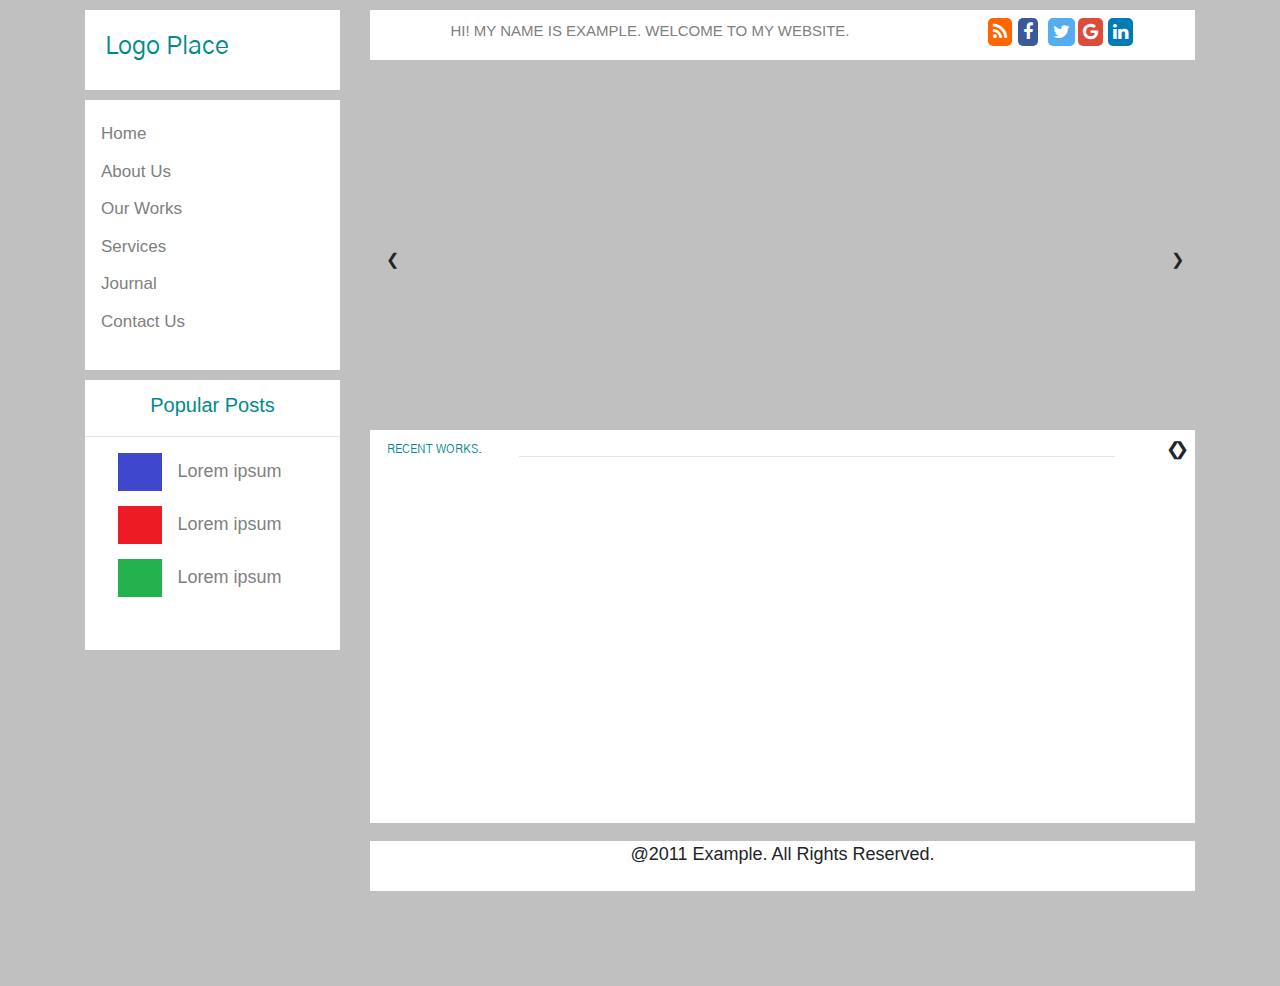
==== banner.html @ 684e9bc1 "banner slider" ====
<!DOCTYPE html>
<html lang="en">

<head>

    <meta charset="utf-8">
    <meta name="viewport" content="width=device-width, initial-scale=1, shrink-to-fit=no">

    <link rel="stylesheet" href="css/colum.css">
    <link rel="stylesheet" href="css/bootstrap.min.css">
    <link href="https://fonts.googleapis.com/css?family=Gothic+A1" rel="stylesheet">
    <link rel="stylesheet" href="https://cdnjs.cloudflare.com/ajax/libs/font-awesome/4.7.0/css/font-awesome.min.css">

    <title>Document</title>




</head>




<body id="bd">

    <div class="container">
        <div class="row">

            <div class="col-sm-3">

                <div class="row">
                    <div class="col-sm-12">
                        <div class="logo">
                            <div class="logoContent">
                                Logo Place
                            </div>
                        </div>
                    </div>
                </div>
            </div>

            <div class="col-sm-9">
                <div class="header">
                    <div class="row">

                        <div class="col-sm-8">
                            <div class="header-content">
                                HI! MY NAME IS EXAMPLE. WELCOME TO MY WEBSITE.
                            </div>
                        </div>

                        <div class="col-sm-4">
                            <ul class="social-links">
                                <li><a href="#"><i class="fa fa-rss "></i></a></li>
                                <li><a href="#"><i class="fa fa-facebook "></i></a></li>
                                <li><a href="#"><i class="fa fa-twitter "></i></a></li>
                                <li><a href="#"><i class="fa fa-google "></i></a></li>
                                <li><a href="#"><i class="fa fa-linkedin "></i></a></li>

                            </ul>
                        </div>
                    </div>
                </div>
            </div>

            <div class="col-sm-3">

                <div class="row">
                    <div class="col-sm-12">
                        <div class="sb">


                            <div class="side-1">
                                <a href="#">Home</a>
                                <a href="#">About Us</a>

                                <button class="dropdown-btn">Our Works</button>

                                <div class="dropdown-container">
                                    <a href="#">Link 1</a>
                                    <a href="#">Link 2</a>
                                    <a href="#">Link 3</a>
                                </div>

                                <button class="dropdown-btn">Services</button>

                                <div class="dropdown-container">
                                    <a href="#">Link 1</a>
                                    <a href="#">Link 2</a>
                                    <a href="#">Link 3</a>
                                </div>


                                <button class="dropdown-btn">Journal</button>

                                <div class="dropdown-container">
                                    <a href="#">Link 1</a>
                                    <a href="#">Link 2</a>
                                    <a href="#">Link 3</a>
                                </div>

                                <button class="dropdown-btn">Contact Us</button>

                                <div class="dropdown-container">
                                    <a href="#">Link 1</a>
                                    <a href="#">Link 2</a>
                                    <a href="#">Link 3</a>
                                </div>

                            </div>

                        </div>
                    </div>
                </div>

                <div class="row">
                    <div class="col-sm-12">

                        <div class="sb">

                            <div id="side-2">
                                <div class="row">
                                    <div class="col-sm-12">
                                        <div id="side-2-title">Popular Posts</div>
                                        <hr>
                                    </div>
                                </div>

                                <div class="row">
                                    <div class="col-sm-12">
                                        <div id="side-2-content">
                                            <ul class="side-2-ul">
                                                <li><img src="img/mavi.png"><a href="#" class="side-2-content-title">Lorem ipsum</a></li>
                                                <li><img src="img/kirmizi.png"><a href="#" class="side-2-content-title">Lorem ipsum</a></li>
                                                <li><img src="img/yesil.png"><a href="#" class="side-2-content-title">Lorem ipsum</a></li>
                                            </ul>
                                        </div>
                                    </div>
                                </div>

                            </div>

                        </div>
                    </div>
                </div>


            </div>



            <div class="col-sm-9">

                <div class="row">
                    <div class="col-sm-12">


                        <div class="slider-mc fade">
                            <img src="img/slide2.jpg">
                        </div>

                        <div class="slider-mc fade">
                            <img src="img/slide3.jpg">
                        </div>

                        <a class="prev" onclick="slideChange(-1)">&#10094;</a>
                        <a class="next" onclick="slideChange(1)">&#10095;</a>


                    </div>
                </div>

                <div class="row">
                    <div class="col-sm-12">
                        <div class="mc">

                            <div class="row">
                                <div class="col-sm-2">
                                    <p class="mc2-title">RECENT WORKS.</p>
                                </div>

                                <div class="col-sm-9">
                                    <hr>
                                </div>

                                <div class="col-sm-1">
                                    <a class="prev2" onclick="grpImgChanges(-1)">&#10094;</a>
                                    <a class="next2" onclick="grpImgChanges(1)">&#10095;</a>
                                </div>

                            </div>



                            <div class="row">

                                <div class="groupImg fade">

                                    <ul class="grp-img-list">
                                        <li>
                                            <div class="col-sm-4">
                                                <div class="row">
                                                    <div class="col-sm-12">
                                                        <img src="img/grp-1.png">
                                                        <div class="grp-title">
                                                            <a href="#"> Lorem ipsum dolor sit.</a>
                                                            <p class="grp-content">Lorem ipsum dolor sit amet, consectetur adipisicing elit. Sed, necessitatibus.</p>
                                                        </div>
                                                    </div>
                                                </div>
                                            </div>
                                        </li>
                                        <li>
                                           <div class="col-sm-4">
                                                <div class="row">
                                                    <div class="col-sm-12">
                                                        <img src="img/grp-2.png">
                                                        <div class="grp-title">
                                                            <a href="#"> Lorem ipsum dolor sit.</a>
                                                            <p class="grp-content">Lorem ipsum dolor sit amet, consectetur adipisicing elit. Sed, necessitatibus.</p>
                                                        </div>
                                                    </div>
                                                </div>
                                            </div>
                                        </li>

                                        <li>
                                            <div class="col-sm-4">
                                                <div class="row">
                                                    <div class="col-sm-12">
                                                        <img src="img/grp-3.png">
                                                        <div class="grp-title">
                                                            <a href="#"> Lorem ipsum dolor sit.</a>
                                                            <p class="grp-content">Lorem ipsum dolor sit amet, consectetur adipisicing elit. Sed, necessitatibus.</p>
                                                        </div>
                                                    </div>
                                                </div>
                                            </div>
                                        </li>
                                    </ul>
                                </div>


                                <div class="groupImg fade">

                                    <ul class="grp-img-list">
                                        <li>
                                            <div class="col-sm-4">
                                                <div class="row">
                                                    <div class="col-sm-12">
                                                        <img src="img/grp-4.png">
                                                        <div class="grp-title">
                                                            <a href="#"> Lorem ipsum dolor sit.</a>
                                                            <p class="grp-content">Lorem ipsum dolor sit amet, consectetur adipisicing elit. Sed, necessitatibus.</p>
                                                        </div>
                                                    </div>
                                                </div>
                                            </div>
                                        </li>
                                        <li>
                                            <div class="col-sm-4">
                                                <div class="row">
                                                    <div class="col-sm-12">
                                                        <img src="img/grp-5.png">
                                                        <div class="grp-title">
                                                            <a href="#"> Lorem ipsum dolor sit.</a>
                                                            <p class="grp-content">Lorem ipsum dolor sit amet, consectetur adipisicing elit. Sed, necessitatibus.</p>
                                                        </div>
                                                    </div>
                                                </div>
                                            </div>
                                        </li>

                                        <li>
                                            <div class="col-sm-4">
                                                <div class="row">
                                                    <div class="col-sm-12">
                                                        <img src="img/grp-6.png">
                                                        <div class="grp-title">
                                                            <a href="#"> Lorem ipsum dolor sit.</a>
                                                            <p class="grp-content">Lorem ipsum dolor sit amet, consectetur adipisicing elit. Sed, necessitatibus.</p>
                                                        </div>
                                                    </div>
                                                </div>
                                            </div>
                                        </li>
                                    </ul>
                                </div>

                            </div>


                        </div>
                    </div>
                </div>


                <div class="row">
                    <div class="col-sm-12">
                        <div class="footer">
                            @2011 Example. All Rights Reserved.
                        </div>
                    </div>
                </div>

            </div>

        </div>

    </div>



    <script src="http://ajax.googleapis.com/ajax/libs/jquery/1.8.3/jquery.min.js"></script>
    <script src="https://cdnjs.cloudflare.com/ajax/libs/popper.js/1.14.3/umd/popper.min.js"></script>
    <script src="js/bootstrap.min.js"></script>
    <script src="js/script.js"></script>
</body>


</html>
---- css/colum.css ----
#bd {
    background-color: silver;
}

.logo {
    margin-bottom: 10px;
    min-height: 80px;
    background-color: white;
    text-align: center;
    font-size: large;
    margin-top: 10px;
}

.logoContent {
    float: left;
    font-size: 25px;
    color: #008B8B;
    padding-left: 20px;
    padding-top: 18px;
    box-sizing: border-box;
    font-family: 'Gothic A1', sans-serif;

}

.header {
    margin-top: 10px;
    min-height: 50px;
    background-color: white;
    text-align: center;
    font-size: large;
}

.header-content {
    float: left;
    font-size: 15px;
    color: gray;
    width: 100%;
    font-family: 'Roboto Condensed', sans-serif;
    position: relative;
    top: 10px;
    left: 10px;
    box-sizing: border-box;

}

.social-links li {
    list-style: none;
    float: left;
    width: 30px;

}

.fa {
    padding: 5px;
    margin: 8px;
    border-radius: 5px;
    box-sizing: border-box;

}

.fa:hover {
    opacity: 0.7;
}

.fa-facebook {
    background: #3B5998;
    color: white;
}

.fa-twitter {
    background: #55ACEE;
    color: white;
}

.fa-google {
    background: #dd4b39;
    color: white;
}

.fa-linkedin {
    background: #007bb5;
    color: white;
}


.fa-rss {
    background: #ff6600;
    color: white;
}

.sb {
    margin-bottom: 10px;
    min-height: 270px;
    background-color: white;
    text-align: center;
    font-size: large;
}


.side-1 {
    padding-top: 15px;

}

.side-1 a,
.dropdown-btn {
    padding: 6px 8px 6px 16px;
    font-size: 17px;
    color: gray;
    display: block;
    border: none;
    background: none;
    width: 100%;
    text-align: left;
    cursor: pointer;
}


.side-1 a:hover,
.dropdown-btn:hover {
    color: #008B8B;
    text-decoration: none;
}


.active {
    background-color: #2E8B57;
    color: white;
}

.dropdown-container {
    background-color: #FFF5EE;
    padding-left: 15px;
    display: none;
}

.side-2-ul li {
    list-style: none;
    margin-bottom: 15px;
    position: relative;
    left: -40px;;
}


#side-2-title {
    padding-top: 10px;
    box-sizing: border-box;
    font-size: 20px;
    color: #008B8B;
}



.side-2-content-title {
    position: relative;
    left: 15px;
    color: gray;
}

.side-2-content-title:hover {
    text-decoration: none;
    color: #008B8B;
}




.mc {
    position: relative;
    top: -28px;
    margin-bottom: 10px;
    margin-top: 50px;
    min-height: 350px;
    background-color: white;
    text-align: center;
    font-size: large;
    padding: 10px;
    box-sizing: border-box;
}

.slider-mc img {
    width: 100%;
    height: auto;
}

.prev, .next {
    cursor: pointer;
    position: absolute;
    top: 50%;
    width: auto;
    padding: 16px;
    margin-top: -22px;
}

.next {
    right: 10px;
    border-radius: 3px 0 0 3px;
}

.prev:hover, .next:hover {
    background-color: white;
}



.fade {
    -webkit-animation-name: fade;
    -webkit-animation-duration: 1.5s;
    animation-name: fade;
    animation-duration: 1.5s;
}

.mc2-title{
    font-size: 12px;
    font-family: 'Gothic A1', sans-serif;
    color: #008B8B;
    
}

.prev2, .next2 {
    cursor: pointer;
    position: absolute;
    top: 50%;
    width: auto;
    padding: 1px;
    margin-top: -22px;
}

.next2 {
    right: 10px;
    border-radius: 3px 0 0 3px;
}

.prev2:hover, .next2:hover {
    background-color: #008B8B;
}



.grp-img-list li{
    float: left;
    margin-right: 35px;
    list-style: none;    
}


.grp-title{
    font-size: 20px;
    width: 200px;
}

.grp-content{
    width: 200px;
}














@-webkit-keyframes fade {
    from {
        opacity: .4
    }

    to {
        opacity: 1
    }
}

@keyframes fade {
    from {
        opacity: .4
    }

    to {
        opacity: 1
    }
}





.footer {
    margin-bottom: 75px;
    position: relative;
    top: -20px;
    min-height: 50px;
    background-color: white;
    text-align: center;
    font-size: large;
}


@media screen and (max-width: 300px) {

    .prev,
    .next {
        font-size: 11px
    }

    .header-content {
        font-size: 5px;
    }
}

@media screen and (max-width:991px) and (min-width:767px) {
    .header-content {
        font-size: 12px;
    }

    .social-links li {
        list-style: none;
        float: left;
        width: 20%;

    }

    .fa {
        padding: 1px;
        margin-left: 5px;
        border-radius: 5px;
        box-sizing: border-box;

    }
}

@media screen and (max-width:767px) and (min-width:576px) {
    .logoContent {
        font-size: 12px;
    }

    .social-links li {
        list-style: none;
        float: left;
        width: 20%;

    }

    .fa {
        padding: 1px;
        margin-left: 5px;
        border-radius: 5px;
        box-sizing: border-box;

    }

    .header-content {
        font-size: 8px;
    }



}
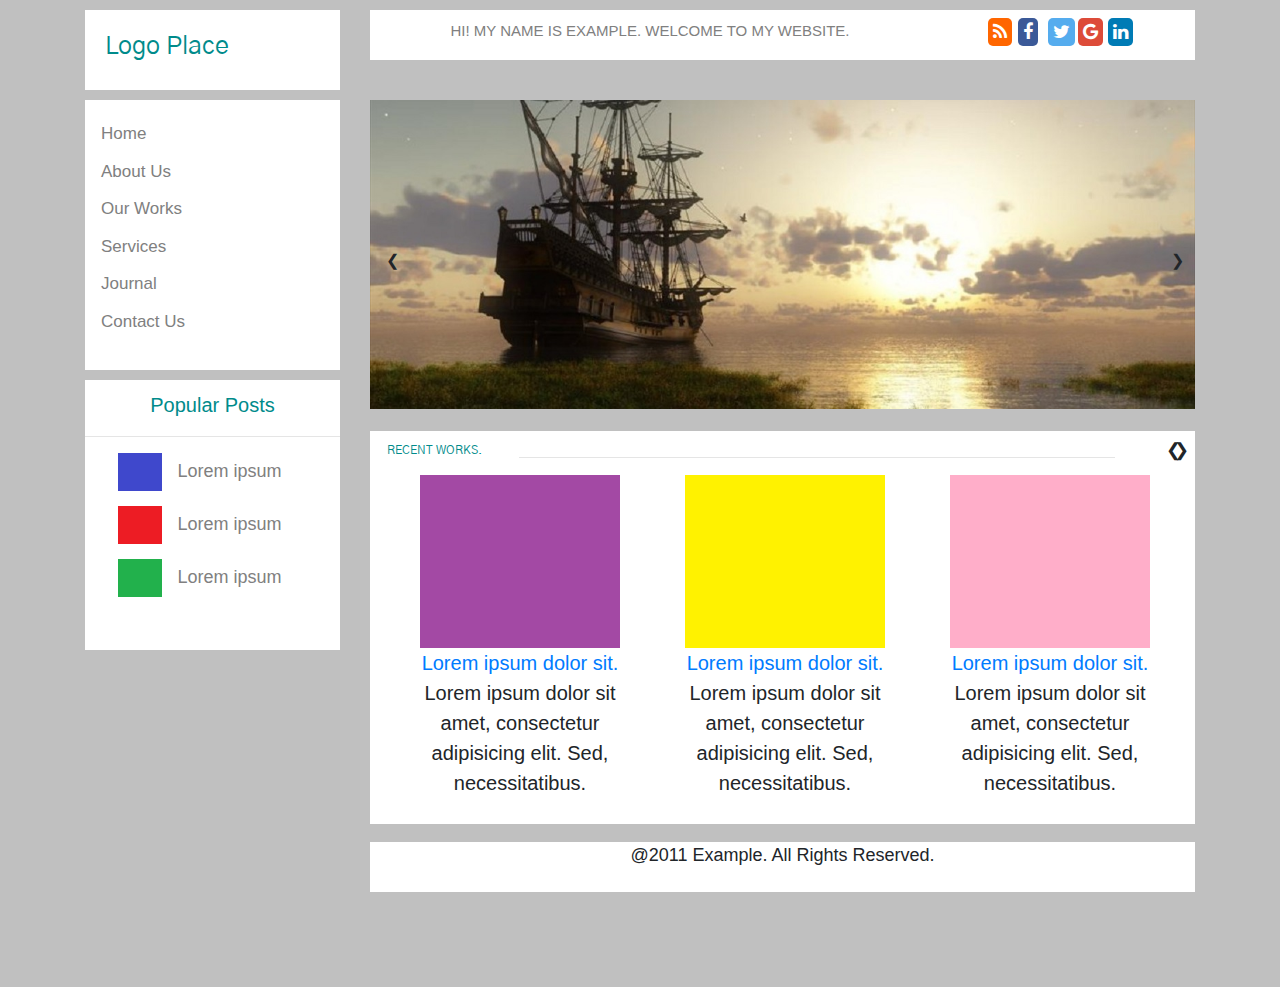
==== commit f9785695: "banner 2. versiyon" ====
--- a/banner.html
+++ b/banner.html
@@ -155,11 +155,14 @@
                     <div class="col-sm-12">
 
 
-                        <div class="slider-mc fade">
+                        <div class="slider-mc fade1">
+                            <img src="img/slide1.jpg">
+                        </div>
+                        <div class="slider-mc fade1">
                             <img src="img/slide2.jpg">
                         </div>
 
-                        <div class="slider-mc fade">
+                        <div class="slider-mc fade1">
                             <img src="img/slide3.jpg">
                         </div>
 
@@ -194,7 +197,7 @@
 
                             <div class="row">
 
-                                <div class="groupImg fade">
+                                <div class="groupImg fade2">
 
                                     <ul class="grp-img-list">
                                         <li>
@@ -211,7 +214,7 @@
                                             </div>
                                         </li>
                                         <li>
-                                           <div class="col-sm-4">
+                                            <div class="col-sm-4">
                                                 <div class="row">
                                                     <div class="col-sm-12">
                                                         <img src="img/grp-2.png">
@@ -241,7 +244,7 @@
                                 </div>
 
 
-                                <div class="groupImg fade">
+                                <div class="groupImg fade2">
 
                                     <ul class="grp-img-list">
                                         <li>
@@ -311,7 +314,6 @@
 
 
 
-    <script src="http://ajax.googleapis.com/ajax/libs/jquery/1.8.3/jquery.min.js"></script>
     <script src="https://cdnjs.cloudflare.com/ajax/libs/popper.js/1.14.3/umd/popper.min.js"></script>
     <script src="js/bootstrap.min.js"></script>
     <script src="js/script.js"></script>
--- a/css/colum.css
+++ b/css/colum.css
@@ -177,6 +177,9 @@
     padding: 10px;
     box-sizing: border-box;
 }
+.slider-mc{
+    display: none;
+}
 
 .slider-mc img {
     width: 100%;
@@ -203,12 +206,20 @@
 
 
 
-.fade {
-    -webkit-animation-name: fade;
-    -webkit-animation-duration: 1.5s;
-    animation-name: fade;
-    animation-duration: 1.5s;
-}
+.fade1 {
+  -webkit-animation-name: fade;
+  -webkit-animation-duration: 1.5s;
+  animation-name: fade;
+  animation-duration: 1.5s;
+}
+
+.fade2 {
+  -webkit-animation-name: fade;
+  -webkit-animation-duration: 0.5s;
+  animation-name: fade;
+  animation-duration: 0.5s;
+}
+
 
 .mc2-title{
     font-size: 12px;
@@ -303,8 +314,8 @@
 
 @media screen and (max-width: 300px) {
 
-    .prev,
-    .next {
+    .prev, .prev2,
+    .next, .next2 {
         font-size: 11px
     }
 
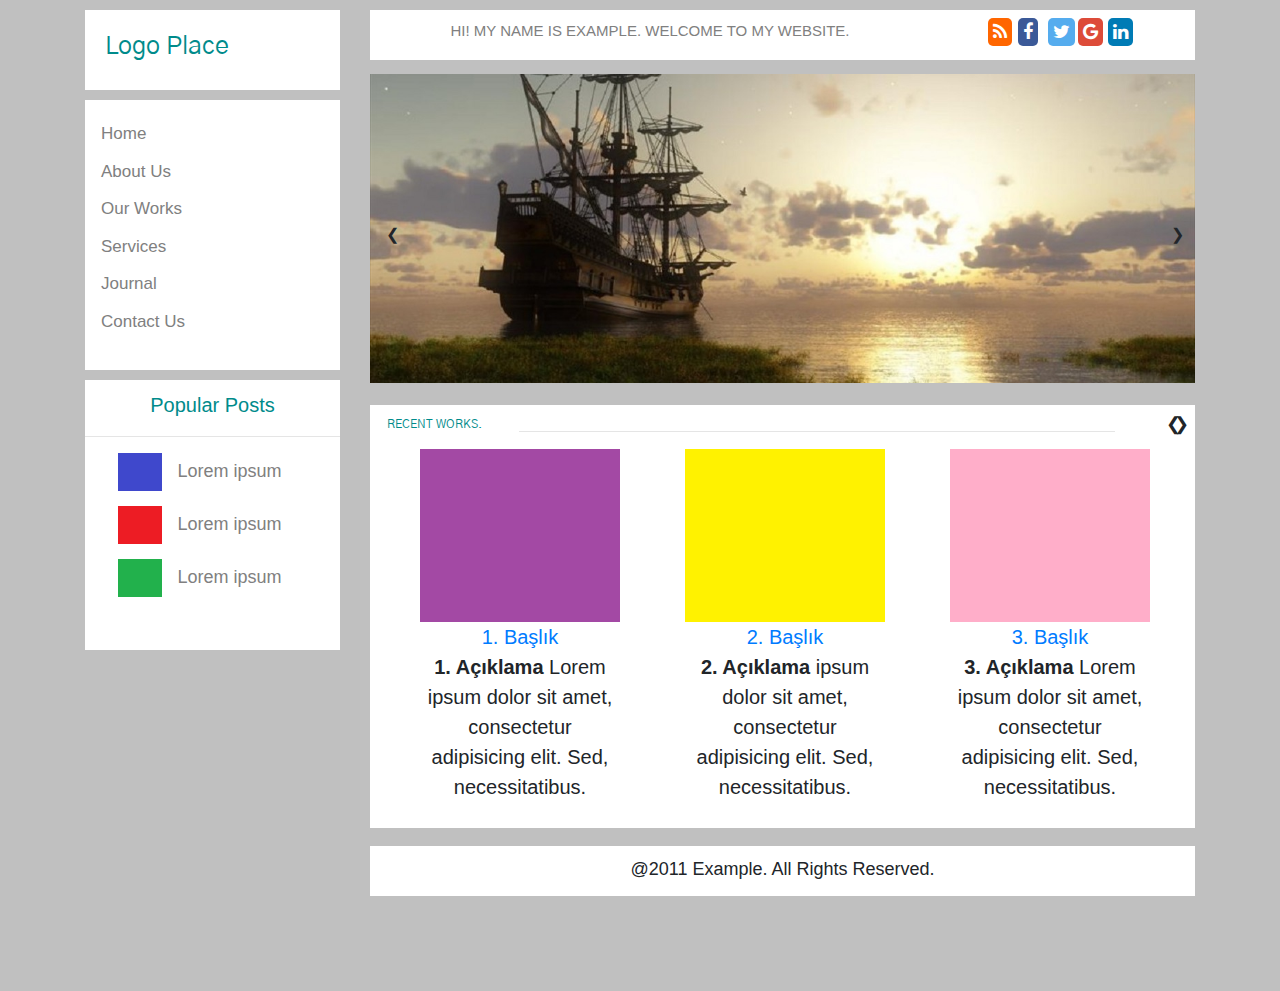
==== commit 63097fbc: "Tasarım tam" ====
--- a/banner.html
+++ b/banner.html
@@ -13,12 +13,7 @@
 
     <title>Document</title>
 
-
-
-
 </head>
-
-
 
 
 <body id="bd">
@@ -27,7 +22,6 @@
         <div class="row">
 
             <div class="col-sm-3">
-
                 <div class="row">
                     <div class="col-sm-12">
                         <div class="logo">
@@ -51,14 +45,15 @@
 
                         <div class="col-sm-4">
                             <ul class="social-links">
-                                <li><a href="#"><i class="fa fa-rss "></i></a></li>
-                                <li><a href="#"><i class="fa fa-facebook "></i></a></li>
-                                <li><a href="#"><i class="fa fa-twitter "></i></a></li>
-                                <li><a href="#"><i class="fa fa-google "></i></a></li>
-                                <li><a href="#"><i class="fa fa-linkedin "></i></a></li>
+                                <li><a href="#"><i class="fa fa-rss zoom"></i></a></li>
+                                <li><a href="#"><i class="fa fa-facebook zoom"></i></a></li>
+                                <li><a href="#"><i class="fa fa-twitter zoom"></i></a></li>
+                                <li><a href="#"><i class="fa fa-google zoom"></i></a></li>
+                                <li><a href="#"><i class="fa fa-linkedin zoom"></i></a></li>
 
                             </ul>
                         </div>
+
                     </div>
                 </div>
             </div>
@@ -71,6 +66,7 @@
 
 
                             <div class="side-1">
+
                                 <a href="#">Home</a>
                                 <a href="#">About Us</a>
 
@@ -90,7 +86,6 @@
                                     <a href="#">Link 3</a>
                                 </div>
 
-
                                 <button class="dropdown-btn">Journal</button>
 
                                 <div class="dropdown-container">
@@ -115,7 +110,6 @@
 
                 <div class="row">
                     <div class="col-sm-12">
-
                         <div class="sb">
 
                             <div id="side-2">
@@ -130,14 +124,13 @@
                                     <div class="col-sm-12">
                                         <div id="side-2-content">
                                             <ul class="side-2-ul">
-                                                <li><img src="img/mavi.png"><a href="#" class="side-2-content-title">Lorem ipsum</a></li>
-                                                <li><img src="img/kirmizi.png"><a href="#" class="side-2-content-title">Lorem ipsum</a></li>
-                                                <li><img src="img/yesil.png"><a href="#" class="side-2-content-title">Lorem ipsum</a></li>
+                                                <li><img src="img/mavi.png" class="zoom"><a href="#" class="side-2-content-title">Lorem ipsum</a></li>
+                                                <li><img src="img/kirmizi.png" class="zoom"><a href="#" class="side-2-content-title">Lorem ipsum</a></li>
+                                                <li><img src="img/yesil.png" class="zoom"><a href="#" class="side-2-content-title">Lorem ipsum</a></li>
                                             </ul>
                                         </div>
                                     </div>
                                 </div>
-
                             </div>
 
                         </div>
@@ -152,24 +145,25 @@
             <div class="col-sm-9">
 
                 <div class="row">
-                    <div class="col-sm-12">
-
-
-                        <div class="slider-mc fade1">
-                            <img src="img/slide1.jpg">
-                        </div>
-                        <div class="slider-mc fade1">
-                            <img src="img/slide2.jpg">
-                        </div>
-
-                        <div class="slider-mc fade1">
-                            <img src="img/slide3.jpg">
-                        </div>
-
-                        <a class="prev" onclick="slideChange(-1)">&#10094;</a>
-                        <a class="next" onclick="slideChange(1)">&#10095;</a>
-
-
+                    <div class="slider-content">
+                        <div class="col-sm-12">
+
+
+                            <div class="slider-mc fade1">
+                                <img src="img/slide1.jpg">
+                            </div>
+                            <div class="slider-mc fade1">
+                                <img src="img/slide2.jpg">
+                            </div>
+
+                            <div class="slider-mc fade1">
+                                <img src="img/slide3.jpg">
+                            </div>
+
+                            <a class="prev" onclick="slideChange(-1)">&#10094;</a>
+                            <a class="next" onclick="slideChange(1)">&#10095;</a>
+
+                        </div>
                     </div>
                 </div>
 
@@ -178,6 +172,7 @@
                         <div class="mc">
 
                             <div class="row">
+
                                 <div class="col-sm-2">
                                     <p class="mc2-title">RECENT WORKS.</p>
                                 </div>
@@ -194,105 +189,107 @@
                             </div>
 
 
-
                             <div class="row">
 
                                 <div class="groupImg fade2">
-
                                     <ul class="grp-img-list">
-                                        <li>
-                                            <div class="col-sm-4">
-                                                <div class="row">
-                                                    <div class="col-sm-12">
-                                                        <img src="img/grp-1.png">
-                                                        <div class="grp-title">
-                                                            <a href="#"> Lorem ipsum dolor sit.</a>
-                                                            <p class="grp-content">Lorem ipsum dolor sit amet, consectetur adipisicing elit. Sed, necessitatibus.</p>
-                                                        </div>
-                                                    </div>
-                                                </div>
-                                            </div>
-                                        </li>
-                                        <li>
-                                            <div class="col-sm-4">
-                                                <div class="row">
-                                                    <div class="col-sm-12">
-                                                        <img src="img/grp-2.png">
-                                                        <div class="grp-title">
-                                                            <a href="#"> Lorem ipsum dolor sit.</a>
-                                                            <p class="grp-content">Lorem ipsum dolor sit amet, consectetur adipisicing elit. Sed, necessitatibus.</p>
-                                                        </div>
-                                                    </div>
-                                                </div>
-                                            </div>
-                                        </li>
-
-                                        <li>
-                                            <div class="col-sm-4">
-                                                <div class="row">
-                                                    <div class="col-sm-12">
-                                                        <img src="img/grp-3.png">
-                                                        <div class="grp-title">
-                                                            <a href="#"> Lorem ipsum dolor sit.</a>
-                                                            <p class="grp-content">Lorem ipsum dolor sit amet, consectetur adipisicing elit. Sed, necessitatibus.</p>
-                                                        </div>
-                                                    </div>
-                                                </div>
-                                            </div>
-                                        </li>
+
+                                        <li>
+                                            <div class="col-sm-4">
+                                                <div class="row">
+                                                    <div class="col-sm-12">
+                                                        <img src="img/grp-1.png" class="zoom">
+                                                        <div class="grp-title">
+                                                            <a href="#"> 1. Başlık</a>
+                                                            <p class="grp-content"> <b>1. Açıklama </b>Lorem ipsum dolor sit amet, consectetur adipisicing elit. Sed, necessitatibus.</p>
+                                                        </div>
+                                                    </div>
+                                                </div>
+                                            </div>
+                                        </li>
+
+                                        <li>
+                                            <div class="col-sm-4">
+                                                <div class="row">
+                                                    <div class="col-sm-12">
+                                                        <img src="img/grp-2.png" class="zoom">
+                                                        <div class="grp-title">
+                                                            <a href="#"> 2. Başlık</a>
+                                                            <p class="grp-content"> <b>2. Açıklama </b> ipsum dolor sit amet, consectetur adipisicing elit. Sed, necessitatibus.</p>
+                                                        </div>
+                                                    </div>
+                                                </div>
+                                            </div>
+                                        </li>
+
+                                        <li>
+                                            <div class="col-sm-4">
+                                                <div class="row">
+                                                    <div class="col-sm-12">
+                                                        <img src="img/grp-3.png" class="zoom">
+                                                        <div class="grp-title">
+                                                            <a href="#"> 3. Başlık</a>
+                                                            <p class="grp-content"> <b>3. Açıklama </b>Lorem ipsum dolor sit amet, consectetur adipisicing elit. Sed, necessitatibus.</p>
+                                                        </div>
+                                                    </div>
+                                                </div>
+                                            </div>
+                                        </li>
+
                                     </ul>
                                 </div>
 
 
                                 <div class="groupImg fade2">
-
                                     <ul class="grp-img-list">
-                                        <li>
-                                            <div class="col-sm-4">
-                                                <div class="row">
-                                                    <div class="col-sm-12">
-                                                        <img src="img/grp-4.png">
-                                                        <div class="grp-title">
-                                                            <a href="#"> Lorem ipsum dolor sit.</a>
-                                                            <p class="grp-content">Lorem ipsum dolor sit amet, consectetur adipisicing elit. Sed, necessitatibus.</p>
-                                                        </div>
-                                                    </div>
-                                                </div>
-                                            </div>
-                                        </li>
-                                        <li>
-                                            <div class="col-sm-4">
-                                                <div class="row">
-                                                    <div class="col-sm-12">
-                                                        <img src="img/grp-5.png">
-                                                        <div class="grp-title">
-                                                            <a href="#"> Lorem ipsum dolor sit.</a>
-                                                            <p class="grp-content">Lorem ipsum dolor sit amet, consectetur adipisicing elit. Sed, necessitatibus.</p>
-                                                        </div>
-                                                    </div>
-                                                </div>
-                                            </div>
-                                        </li>
-
-                                        <li>
-                                            <div class="col-sm-4">
-                                                <div class="row">
-                                                    <div class="col-sm-12">
-                                                        <img src="img/grp-6.png">
-                                                        <div class="grp-title">
-                                                            <a href="#"> Lorem ipsum dolor sit.</a>
-                                                            <p class="grp-content">Lorem ipsum dolor sit amet, consectetur adipisicing elit. Sed, necessitatibus.</p>
-                                                        </div>
-                                                    </div>
-                                                </div>
-                                            </div>
-                                        </li>
+
+                                        <li>
+                                            <div class="col-sm-4">
+                                                <div class="row">
+                                                    <div class="col-sm-12">
+                                                        <img src="img/grp-4.png" class="zoom">
+                                                        <div class="grp-title">
+                                                            <a href="#">4. Başlık</a>
+                                                            <p class="grp-content"> <b>4. Açıklama </b>Lorem ipsum dolor sit amet, consectetur adipisicing elit. Sed, necessitatibus.</p>
+                                                        </div>
+                                                    </div>
+                                                </div>
+                                            </div>
+                                        </li>
+
+                                        <li>
+                                            <div class="col-sm-4">
+                                                <div class="row">
+                                                    <div class="col-sm-12">
+                                                        <img src="img/grp-5.png" class="zoom">
+                                                        <div class="grp-title">
+                                                            <a href="#"> 5. Başlık</a>
+                                                            <p class="grp-content"> <b>5. Açıklama </b>Lorem ipsum dolor sit amet, consectetur adipisicing elit. Sed, necessitatibus.</p>
+                                                        </div>
+                                                    </div>
+                                                </div>
+                                            </div>
+                                        </li>
+
+                                        <li>
+                                            <div class="col-sm-4">
+                                                <div class="row">
+                                                    <div class="col-sm-12">
+                                                        <img src="img/grp-6.png" class="zoom">
+                                                        <div class="grp-title">
+                                                            <a href="#"> 6. Başlık.</a>
+                                                            <p class="grp-content"> <b>6. Açıklama </b>Lorem ipsum dolor sit amet, consectetur adipisicing elit. Sed, necessitatibus.</p>
+                                                        </div>
+                                                    </div>
+                                                </div>
+                                            </div>
+                                        </li>
+
                                     </ul>
                                 </div>
 
                             </div>
 
-
                         </div>
                     </div>
                 </div>
@@ -301,15 +298,14 @@
                 <div class="row">
                     <div class="col-sm-12">
                         <div class="footer">
-                            @2011 Example. All Rights Reserved.
-                        </div>
-                    </div>
-                </div>
+                            <div class="footer-content">@2011 Example. All Rights Reserved.</div>
+                        </div>
+                    </div>
+                </div>
+
 
             </div>
-
         </div>
-
     </div>
 
 
@@ -317,7 +313,8 @@
     <script src="https://cdnjs.cloudflare.com/ajax/libs/popper.js/1.14.3/umd/popper.min.js"></script>
     <script src="js/bootstrap.min.js"></script>
     <script src="js/script.js"></script>
+
+
 </body>
-
-
+    
 </html>
--- a/css/colum.css
+++ b/css/colum.css
@@ -19,7 +19,6 @@
     padding-top: 18px;
     box-sizing: border-box;
     font-family: 'Gothic A1', sans-serif;
-
 }
 
 .header {
@@ -40,14 +39,12 @@
     top: 10px;
     left: 10px;
     box-sizing: border-box;
-
 }
 
 .social-links li {
     list-style: none;
     float: left;
     width: 30px;
-
 }
 
 .fa {
@@ -55,7 +52,6 @@
     margin: 8px;
     border-radius: 5px;
     box-sizing: border-box;
-
 }
 
 .fa:hover {
@@ -99,7 +95,6 @@
 
 .side-1 {
     padding-top: 15px;
-
 }
 
 .side-1 a,
@@ -162,9 +157,6 @@
     color: #008B8B;
 }
 
-
-
-
 .mc {
     position: relative;
     top: -28px;
@@ -176,6 +168,10 @@
     font-size: large;
     padding: 10px;
     box-sizing: border-box;
+}
+
+.slider-content{
+    margin-top: -26px;
 }
 .slider-mc{
     display: none;
@@ -205,7 +201,6 @@
 }
 
 
-
 .fade1 {
   -webkit-animation-name: fade;
   -webkit-animation-duration: 1.5s;
@@ -225,7 +220,6 @@
     font-size: 12px;
     font-family: 'Gothic A1', sans-serif;
     color: #008B8B;
-    
 }
 
 .prev2, .next2 {
@@ -247,13 +241,15 @@
 }
 
 
-
 .grp-img-list li{
     float: left;
     margin-right: 35px;
     list-style: none;    
 }
 
+.grp-title a:hover{
+    text-decoration: none;
+}
 
 .grp-title{
     font-size: 20px;
@@ -265,17 +261,10 @@
 }
 
 
-
-
-
-
-
-
-
-
-
-
-
+.zoom:hover {
+    transform: scale(1.5); 
+    border-radius: 5px;
+}
 
 @-webkit-keyframes fade {
     from {
@@ -299,8 +288,6 @@
 
 
 
-
-
 .footer {
     margin-bottom: 75px;
     position: relative;
@@ -311,6 +298,10 @@
     font-size: large;
 }
 
+.footer-content{
+    padding: 10px;
+    
+}
 
 @media screen and (max-width: 300px) {
 
@@ -369,6 +360,4 @@
         font-size: 8px;
     }
 
-
-
-}
+}
